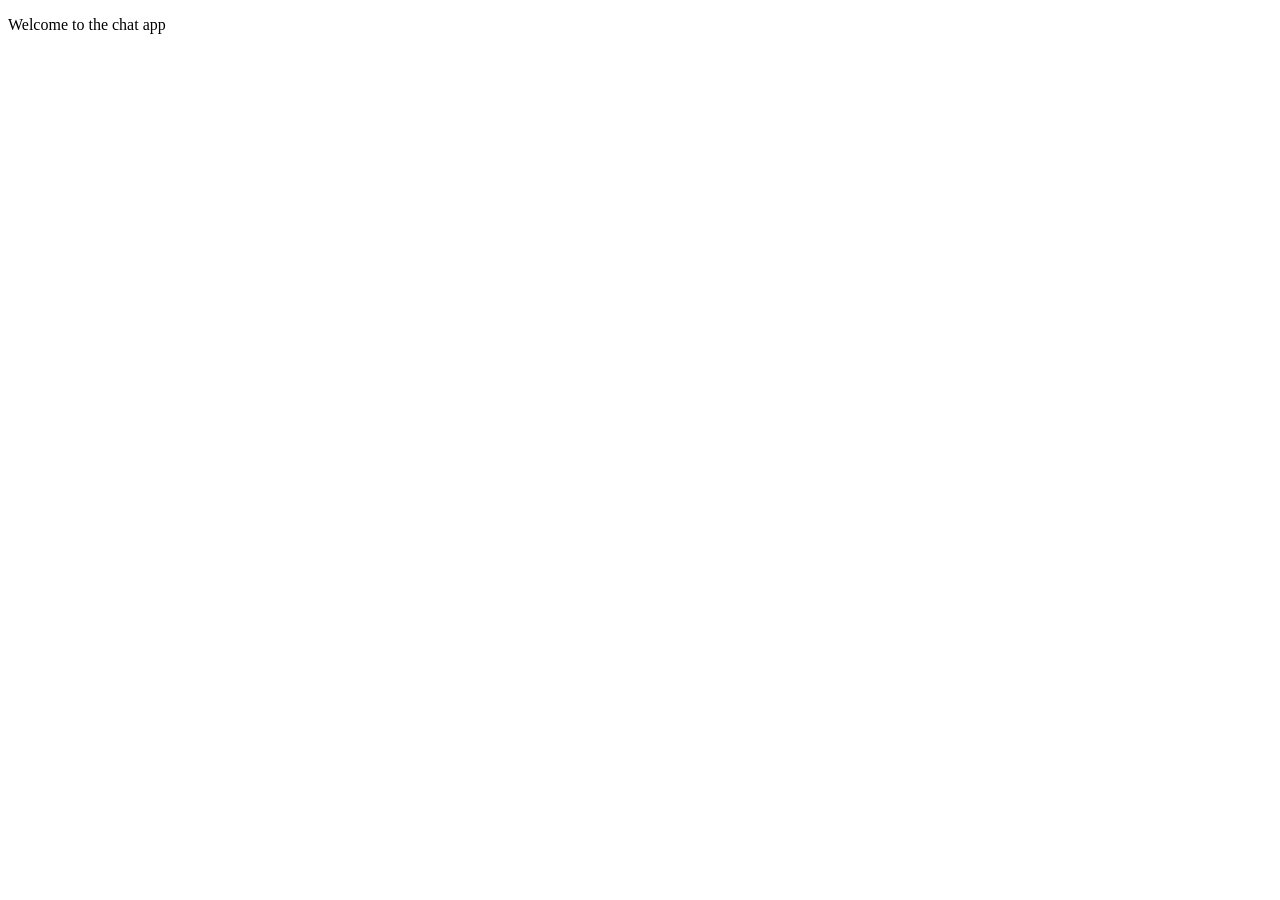
==== public/index.html @ 5ad22a32 "Add connect and disconnect event handlers" ====
<!DOCTYPE html>

<html>

<head>
    <meta charset="utf-8">

</head>

<body>
    <p>Welcome to the chat app</p>

    <script src="/socket.io/socket.io.js"></script>
    <script>
        var socket = io();
        socket.on('connect', () => {
            console.log('Connected to server');
        });

        socket.on('disconnect', () => {
            console.log('Disconnected from server');
        })
    </script>

</body>

</html>
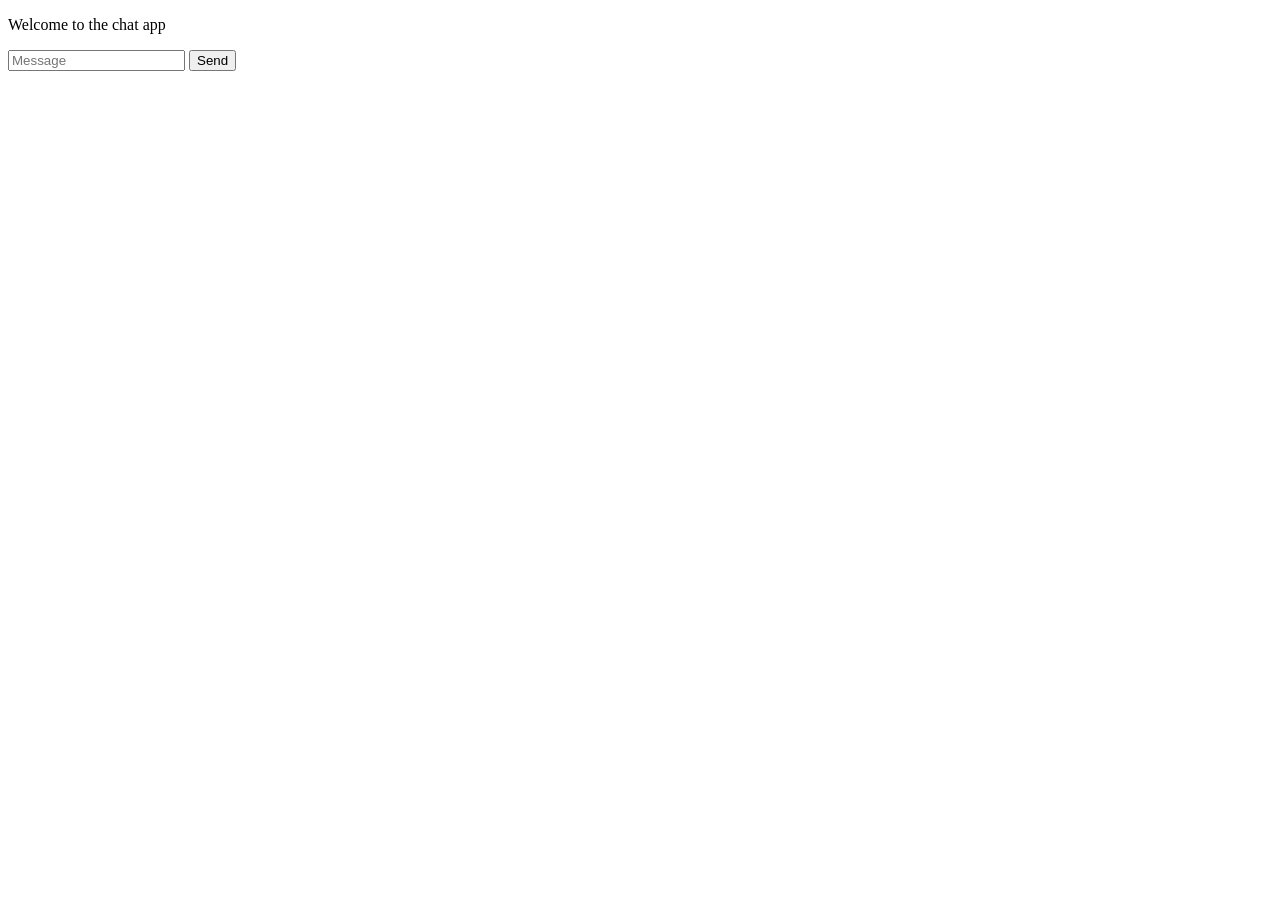
==== commit aff116ac: "Add form for messages and show incoming messages in browser" ====
--- a/public/index.html
+++ b/public/index.html
@@ -9,18 +9,15 @@
 
 <body>
     <p>Welcome to the chat app</p>
+    <ol id="messages"></ol>
+    <form id="message-form">
+        <input name="message" type="text" placeholder="Message"/>
+        <button>Send</button>
+    </form>
 
     <script src="/socket.io/socket.io.js"></script>
-    <script>
-        var socket = io();
-        socket.on('connect', () => {
-            console.log('Connected to server');
-        });
-
-        socket.on('disconnect', () => {
-            console.log('Disconnected from server');
-        })
-    </script>
+    <script src="/js/libs/jquery-3.3.1.min.js"></script>
+    <script src="/js/index.js"></script>
 
 </body>
 
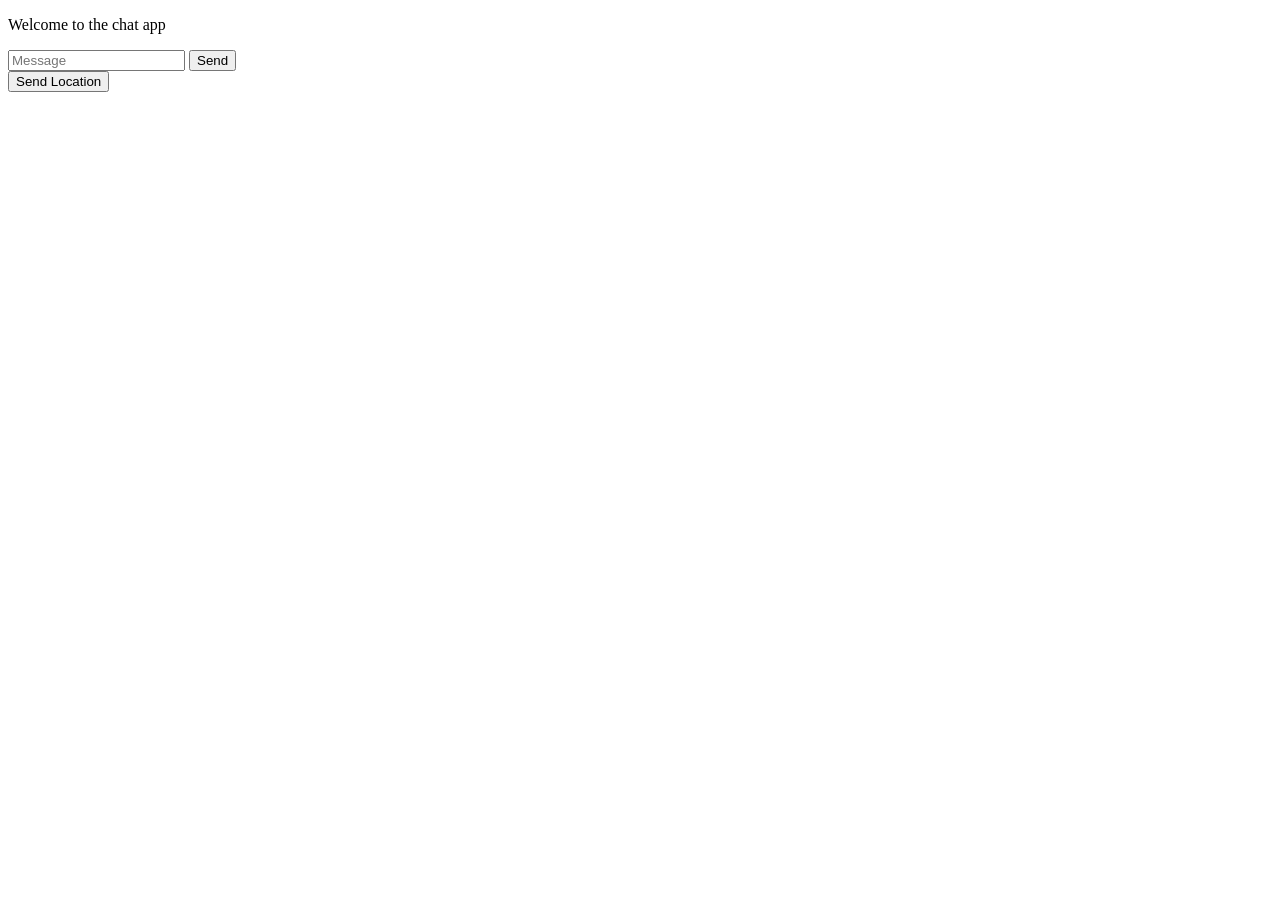
==== commit 62c61f90: "Add geolocation support via gelocation api" ====
--- a/public/index.html
+++ b/public/index.html
@@ -15,6 +15,8 @@
         <button>Send</button>
     </form>
 
+    <button id="send-location">Send Location</button>
+
     <script src="/socket.io/socket.io.js"></script>
     <script src="/js/libs/jquery-3.3.1.min.js"></script>
     <script src="/js/index.js"></script>
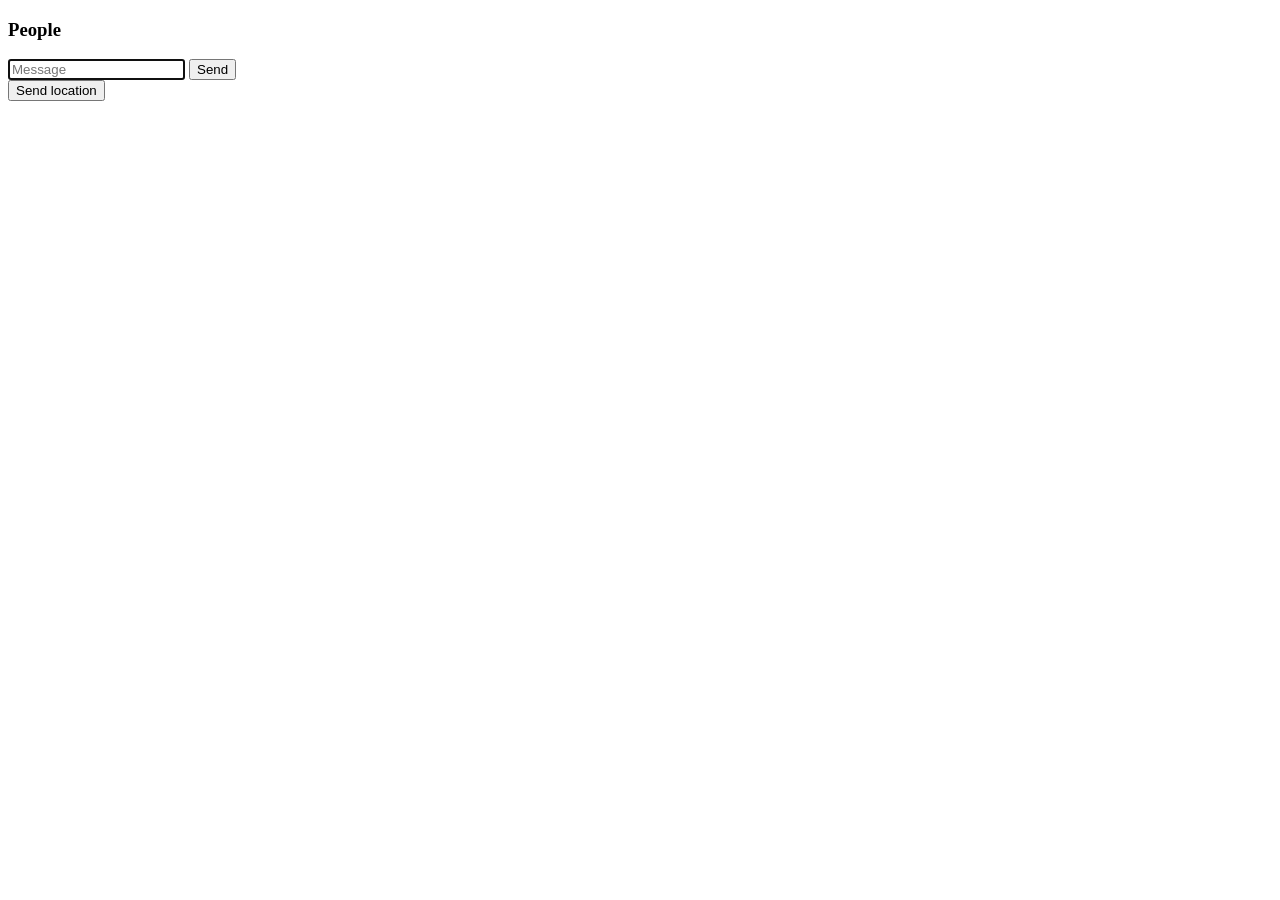
==== commit f5580be8: "Add css for chat page" ====
--- a/public/index.html
+++ b/public/index.html
@@ -4,18 +4,28 @@
 
 <head>
     <meta charset="utf-8">
+    <link rel="stylesheet" href="/css/styles.css">
 
 </head>
 
-<body>
-    <p>Welcome to the chat app</p>
-    <ol id="messages"></ol>
-    <form id="message-form">
-        <input name="message" type="text" placeholder="Message"/>
-        <button>Send</button>
-    </form>
+<body class="chat">
 
-    <button id="send-location">Send Location</button>
+    <div class="chat__sidebar">
+        <h3>People</h3>
+        <div id="users"></div>
+    </div>
+
+    <div class="chat__main">
+        <ol id="messages" class="chat__messages"></ol>
+
+        <div class="chat__footer">
+        <form id="message-form">
+            <input name="message" type="text" placeholder="Message" autofocus autocomplete="off"/>
+            <button>Send</button>
+        </form>
+        <button id="send-location">Send location</button>
+    </div>
+    </div>
 
     <script src="/socket.io/socket.io.js"></script>
     <script src="/js/libs/jquery-3.3.1.min.js"></script>
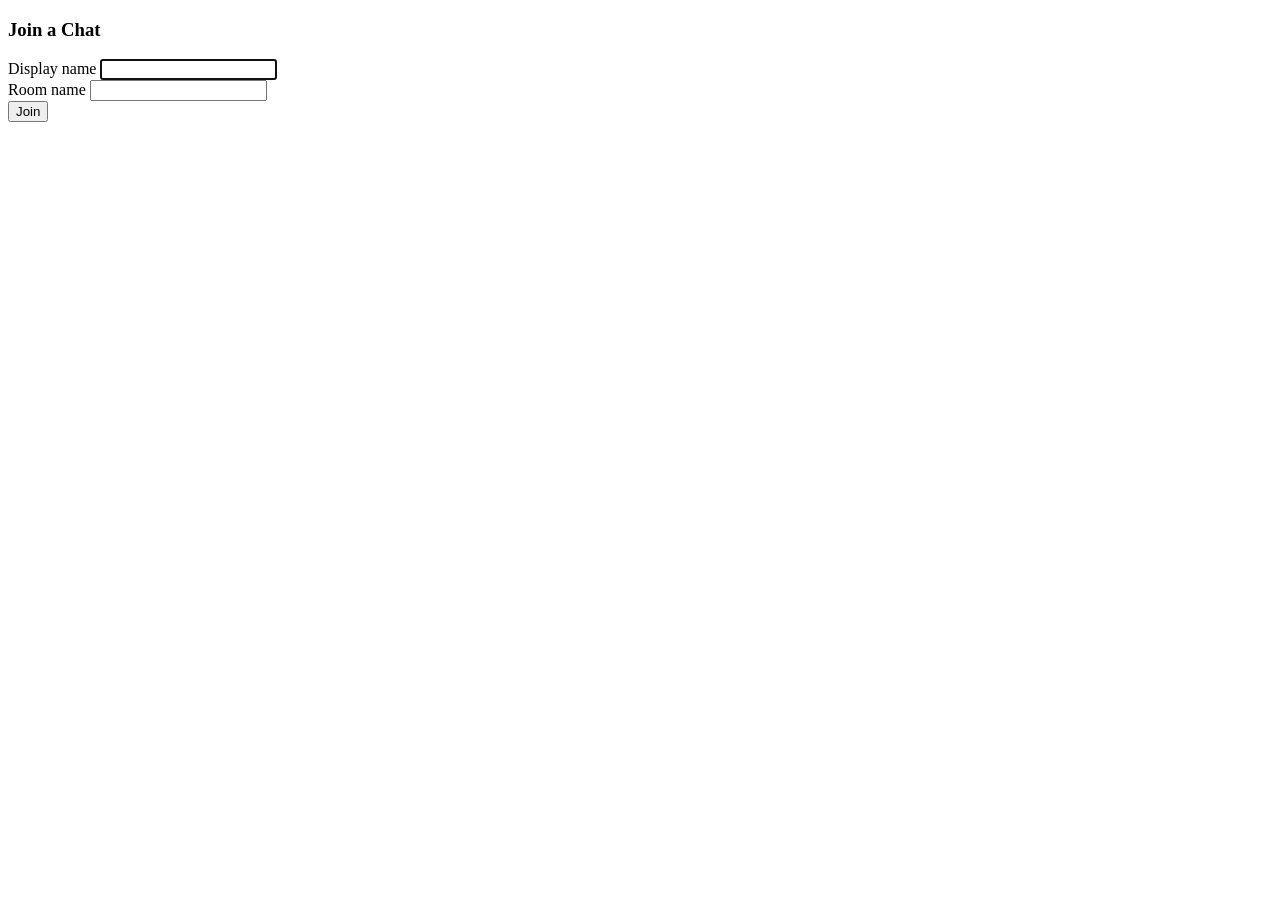
==== commit ac510795: "Add join page that submits to chat.html" ====
--- a/public/index.html
+++ b/public/index.html
@@ -1,36 +1,32 @@
 <!DOCTYPE html>
-
 <html>
-
 <head>
     <meta charset="utf-8">
+    <title>Join | ChatApp</title>
+    <meta name="viewport" content="width=device-width, initial-scale=1, user-scalable=no">
     <link rel="stylesheet" href="/css/styles.css">
-
 </head>
 
-<body class="chat">
-
-    <div class="chat__sidebar">
-        <h3>People</h3>
-        <div id="users"></div>
+<body class="centered-form">
+    <div class="centered-form__form">
+        <form action="/chat.html">
+            <div class="form-field">
+                <h3>Join a Chat</h3>
+            </div>
+            <div class="form-field">
+                <label>Display name</label>
+                <input type="text" name="name" autofocus/>
+            </div>
+            <div class="form-field">
+                <label>Room name</label>
+                <input type="text" name="room"/>
+            </div>
+            <div class="form-field">
+                <button>Join</button>
+            </div>
+        </form>
     </div>
-
-    <div class="chat__main">
-        <ol id="messages" class="chat__messages"></ol>
-
-        <div class="chat__footer">
-        <form id="message-form">
-            <input name="message" type="text" placeholder="Message" autofocus autocomplete="off"/>
-            <button>Send</button>
-        </form>
-        <button id="send-location">Send location</button>
-    </div>
-    </div>
-
-    <script src="/socket.io/socket.io.js"></script>
-    <script src="/js/libs/jquery-3.3.1.min.js"></script>
-    <script src="/js/index.js"></script>
-
 </body>
 
+
 </html>
